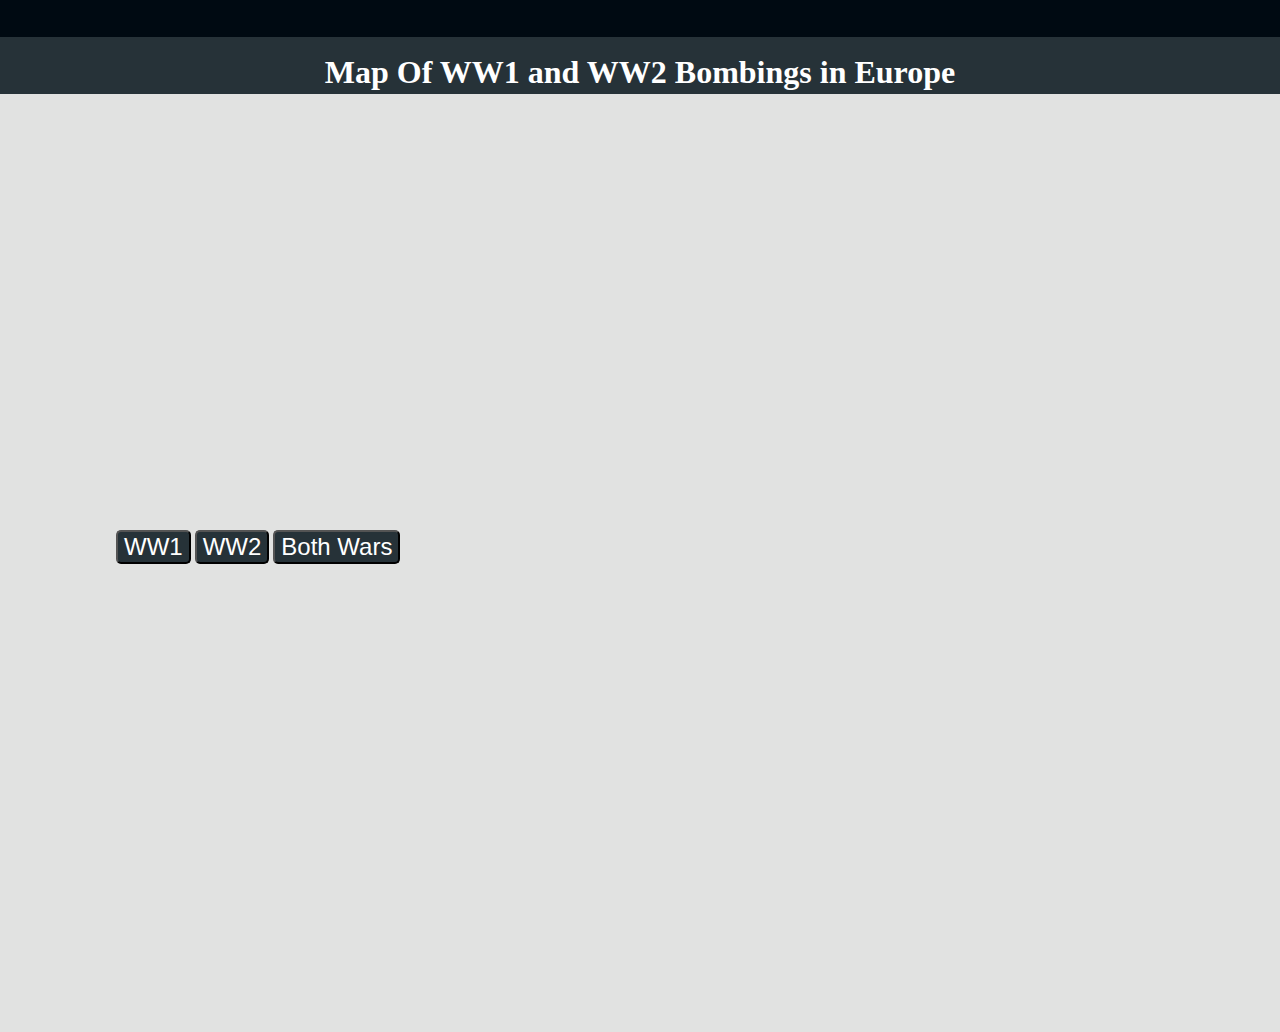
==== index.html @ a4fec405 "change div ordering" ====
<!DOCTYPE html>
<html lang="en" dir="ltr">

<head>
  <script src="https://d3js.org/d3.v5.min.js"></script>
  <script src="https://d3js.org/topojson.v2.min.js"></script>
     <link rel="stylesheet" href="all.css">
  <meta charset="utf-8">
  <title>Project 2</title>
</head>

<body>
  <div class="container">
    <div class="smallBar"></div>
    <div class="header">
      <h1>Map Of WW1 and WW2 Bombings in Europe</h1>
    </div>
    <div id="europeMap">

      <svg width="800" height="400" id="map"></svg>
      <div class="buttonDiv">
        <p>
          <button id="ww1Button">WW1</button>
          <button id="ww2Button">WW2</button>
          <button id="bothButton">Both Wars</button>
        </p>
      </div>
      <div id="brush"></div>

    </div>
    <div class="dataGroup">
      <svg width="600" height="400" id="data"></svg>

    </div>
  </div>


  <script type="text/javascript">
    let svg = d3.select("#map");
    let svg2 = d3.select("#data");

    let width = svg.attr("width");
    let height = svg.attr("height");

    let width2 = svg2.attr("width");
    let height2 = svg2.attr("height");

    let margin = {
      top: 10,
      right: 10,
      bottom: 10,
      left: 10
    };

    let mapWidth = width - margin.left - margin.right;
    let mapHeight = height - margin.top - margin.bottom;
    let mapGroup = svg.append("g").attr("transform", "translate(" + margin.left + "," + margin.top + ")");
    let dataGroup = svg2.append("g").attr("transform", "translate(" + margin.left + "," + margin.top + ")");


    const awaitData = async () => {

      const europe = await d3.json("europe.json");
      const ww1 = await d3.json("ww1.json");
      const ww2 = await d3.csv("wwII_newest.csv", d3.autoType);


      // let bogusValues = ["", null, "UNKNOWN OR NOT INDICATED", "UNIDENTIFIED", "undefined", "UNIDENTIFIED TARGETS", "UNIDENTIFIED TARGET", NaN];
      // ww2 = ww2.filter(d => !bogusValues.includes(d["COUNTRY_FLYING_MISSION"]) && !bogusValues.includes(d["TGT_INDUSTRY"]) && !bogusValues.includes(d["TGT_TYPE"]) && !bogusValues.includes(d["COUNTRY_FLYING_MISSION"]) && !bogusValues.includes(d["TGT_COUNTRY"]) && !bogusValues.includes(d["TGT_LOCATION"]));
console.log( typeof ww2[0]["MSNDATE"].substring(ww2[0]["MSNDATE"].length-4))

      var data1 = ww1;
      let countries = europe;

      let projection = d3.geoMercator().fitSize([mapWidth, mapHeight], countries);
      let path = d3.geoPath().projection(projection);

      ww1.forEach(d => {
        d["position"] = projection([d.LONGITUDE, d.LATITUDE]);
        d["year"] = Number(d.MSNDATE.substring(d.MSNDATE.length - 4));
      });

      ww2.forEach(d => {
        d["position"] = projection([d.LONGITUDE, d.LATITUDE]);
        if(typeof d.MSNDATE === 'string'){
          d["year"] = Number(d.MSNDATE.substring(d.MSNDATE.length - 4));
        }
      });


      let minYearWW1 = d3.min(ww1, d => d["year"]);
      let minYearWW2 = d3.min(ww2, d => d["year"]);
      let maxYearWW1 = d3.max(ww1, d => d["year"]);
      let maxYearWW2 = d3.max(ww2, d => d["year"]);

      mapGroup.selectAll("path").data(europe.features)
        .enter()
        .append("path")
        .attr("class", "country")
        .attr("id", d => d.properties.country)
        .attr("d", path);

      let zoom = d3.zoom()
        .scaleExtent([1, 15])
        .translateExtent([
          [-60, -60],
          [mapWidth + 50, mapHeight + 50]
        ])
        .on("zoom", zoomed);

      svg.call(zoom);
      svg.call(zoom.transform, d3.zoomIdentity);
      var transform;

      function zoomed() {
        transform = d3.event.transform;
        mapGroup.attr("transform", transform.toString());

        mapGroup.selectAll("circle")
          .attr("r", 1 / Math.sqrt(transform.k));

      }
      var circle;
      var circle2;
      //Buttons
      d3.select("#ww1Button").on("mouseup", () => {
        mapGroup.selectAll("circle").remove()
        updateMap(ww1, "ww1");
        d3.select("#brush").html("");
        makeBrush(ww1,'ww1');
        circle = mapGroup.selectAll(".ww1circle").data(ww1);

        circle.on("mouseover", function(data) {
          d3.select(this)
            .attr("fill", "black")
            .attr("r", 1.5);
          dataGroup.append("text")
            .attr("x",100)
            .attr("y", height / 4)
            .attr("class", "wow")
            .text(d => data['TGTLOCATION'] + ", " + data['TGTCOUNTRY'] + ", " + data["year"]);


        })
        circle.on("mouseout", function() {
          d3.select(this)
            .attr("fill", "orange")
            .attr("r", 2 / Math.sqrt(transform.k));
          d3.select(".wow").remove()

        })

      });

      d3.select("#ww2Button").on("mouseup", () => {
        mapGroup.selectAll("circle").remove()
        updateMap(ww2, "ww2");
        d3.select("#brush").html("");
        makeBrush(ww2, 'ww2');
        circle2 = mapGroup.selectAll(".ww2circle").data(ww2);

        circle2.on("mouseover", function(data) {
          d3.select(this)
            .attr("fill", "black")
            .attr("r", 2 / Math.sqrt(transform.k));
          dataGroup.append("text")
            .attr("x", 100)
            .attr("y", height2 / 4)
            .attr("id", "wow")
            .text(d => data['TGT_LOCATION'] + ", " + data["TGT_COUNTRY"] + ", " + data["year"]);

        })
        circle2.on("mouseout", function() {
          d3.select(this)
            .attr("fill", "#b85f75")
            .attr("r", 1 / Math.sqrt(transform.k));
          d3.select("#wow").remove()

        })
      });

      d3.select("#bothButton").on("mouseup", () => {
        var both = [ww1,ww2];
        updateMap(both,"bothWars");
        d3.select("#brush").html("");
        makeBrush(both,'both');
      });



      function updateMap(dataset, war) {
        if (war === "ww1") {
          circle = mapGroup.selectAll(".ww1circle").data(ww1);
          circle.enter()
            .append("circle")
            .attr("r", 1 / Math.sqrt(transform.k))
            .attr("opacity", 0.8)
            .attr("class", "ww1circle")
            .attr("cx", d => d.position[0])
            .attr("cy", d => d.position[1])
            .attr("year", d => d.year)
            .attr("fill", "orange");

        } else if (war === "ww2") {

          circle2 = mapGroup.selectAll(".ww2circle").data(ww2);
          circle2.enter()
            .append("circle")
            .attr("r", 1 / Math.sqrt(transform.k))
            .attr("opacity", 0.8)
            .attr("class", "ww2circle")
            .attr("cx", d => d.position[0])
            .attr("cy", d => d.position[1])
            .attr("year", d => d.year)
            .attr("fill", "#b85f75");
        } else {
          //ww1
          circle = mapGroup.selectAll(".ww1circle").data(ww1);
          circle.enter()
            .append("circle")
            .attr("r", 1 / Math.sqrt(transform.k))
            .attr("opacity", 0.8)
            .attr("class", "ww1circle")
            .attr("cx", d => d.position[0])
            .attr("cy", d => d.position[1])
            .attr("year", d => d.year)
            .attr("fill", "orange");
          //ww2
          circle2 = mapGroup.selectAll(".ww2circle").data(ww2);
          circle2.enter()
            .append("circle")
            .attr("r", 1 / Math.sqrt(transform.k))
            .attr("opacity", 0.8)
            .attr("class", "ww2circle")
            .attr("cx", d => d.position[0])
            .attr("cy", d => d.position[1])
            .attr("year", d => d.year)
            .attr("fill", "purple");
        }
      }

    }

    function makeBrush(data, war) {

      if(war === 'ww1'){

        var xScale = d3.scaleLinear().domain([1914,1919]).range([10, 490]);
        var xAxis = d3.axisBottom(xScale).tickFormat(d3.format("d"));

      } else if (war === 'ww2'){

        var xScale = d3.scaleLinear().domain([1939,1946]).range([10, 490]);
        var xAxis = d3.axisBottom(xScale).tickFormat(d3.format("d"));

      } else{
        var xScale = d3.scaleLinear().domain([1914,1946]).range([10, 490]);
        var xAxis = d3.axisBottom(xScale).tickFormat(d3.format("d"));
      }

      let brushContainer = d3.select("#brush").append("div").attr("class","brushSlider");
      brushContainer.append("div").text("Select Years");
      let brushSVG = brushContainer.append("svg").attr("width", 500).attr("height", 100);
      if(war === 'ww1'){
        xAxis = xAxis.ticks(6);
      }
      let axis = brushSVG.append("g").attr("transform", "translate("+0+","+80+")").call(xAxis);

      var brush = d3.brushX().extent([[10,0],[490,80]]).on("brush end", brushMove);

      function brushMove() {

        if (d3.event.selection !== null) {
          let startYear = xScale.invert(d3.event.selection[0]);
          let endYear = xScale.invert(d3.event.selection[1]);
          let showCircles;

          if(war === 'ww1'){
            showCircles = mapGroup.selectAll(".ww1circle").data(data);
            showCircles.attr("opacity", d => (d.year < startYear && d.year > endYear) ? 1: 0.05);

          } else if (war === 'ww2'){
            showCircles = mapGroup.selectAll(".ww2circle").data(data);
            showCircles.attr("opacity", d => (d.year < startYear && d.year > endYear) ? 1: 0.05);

          } else {
            showCircles = mapGroup.selectAll(".ww1circle").data(data[0]);
            showCircles.attr("opacity", d => (d.year < startYear && d.year > endYear) ? 1: 0.05);
            showCircles = mapGroup.selectAll(".ww2circle").data(data[1]);
            showCircles.attr("opacity", d => (d.year < startYear && d.year > endYear) ? 1: 0.05);

          }
        } else {
          mapGroup.selectAll("circle").attr("opacity", 1);
        }
      }

      brushSVG.append("g").attr("class","actualBrush").call(brush);
    }


    awaitData();
  </script>
</body>

</html>
---- all.css ----
html {
  background-color: #e1e2e1;
  margin: 0;
  padding: 0;
}

body {
  margin: 0;
  padding: 0;
}

.container {
  display: flex;
  align-items: center;
  flex-wrap: wrap;
}

.container>div {
  display: inline-block;
  padding: 1em;
  /* border: 2px solid #f00; */
}

.smallBar {
  height: 5px;
  width: 100%;
  background-color: #000a12;
}

.header {
  text-align: center;
  justify-content: center;
  height: 25px;
  width: 100%;
  background-color: #263238;
}

#europeMap {
  width:50%;
}

.dataGroup{
flex:1;
align-items: center;
justify-content: center;
}

h1 {
  /* font-size: 30px; */
  font-family: "Bookman Old Style";
  color: white;
  margin-top: 1px;
}

.buttonDiv{
  margin-left:100px;
}

button{
  font-size: 24px;
  margin: 0 auto;
  border-radius: 5px;
  background-color:#263238;
  color:white;
}

/* .country {
  fill: rgba(8, 81, 156, 0.6);
  stroke: rgba(8, 81, 156, 0.2);
  stroke-width: 1px;
} */

.country {
  fill: rgba(8, 81, 156, 0.6);
  stroke: rgba(8, 81, 156, 0.2);
  stroke-width: 1px;
}
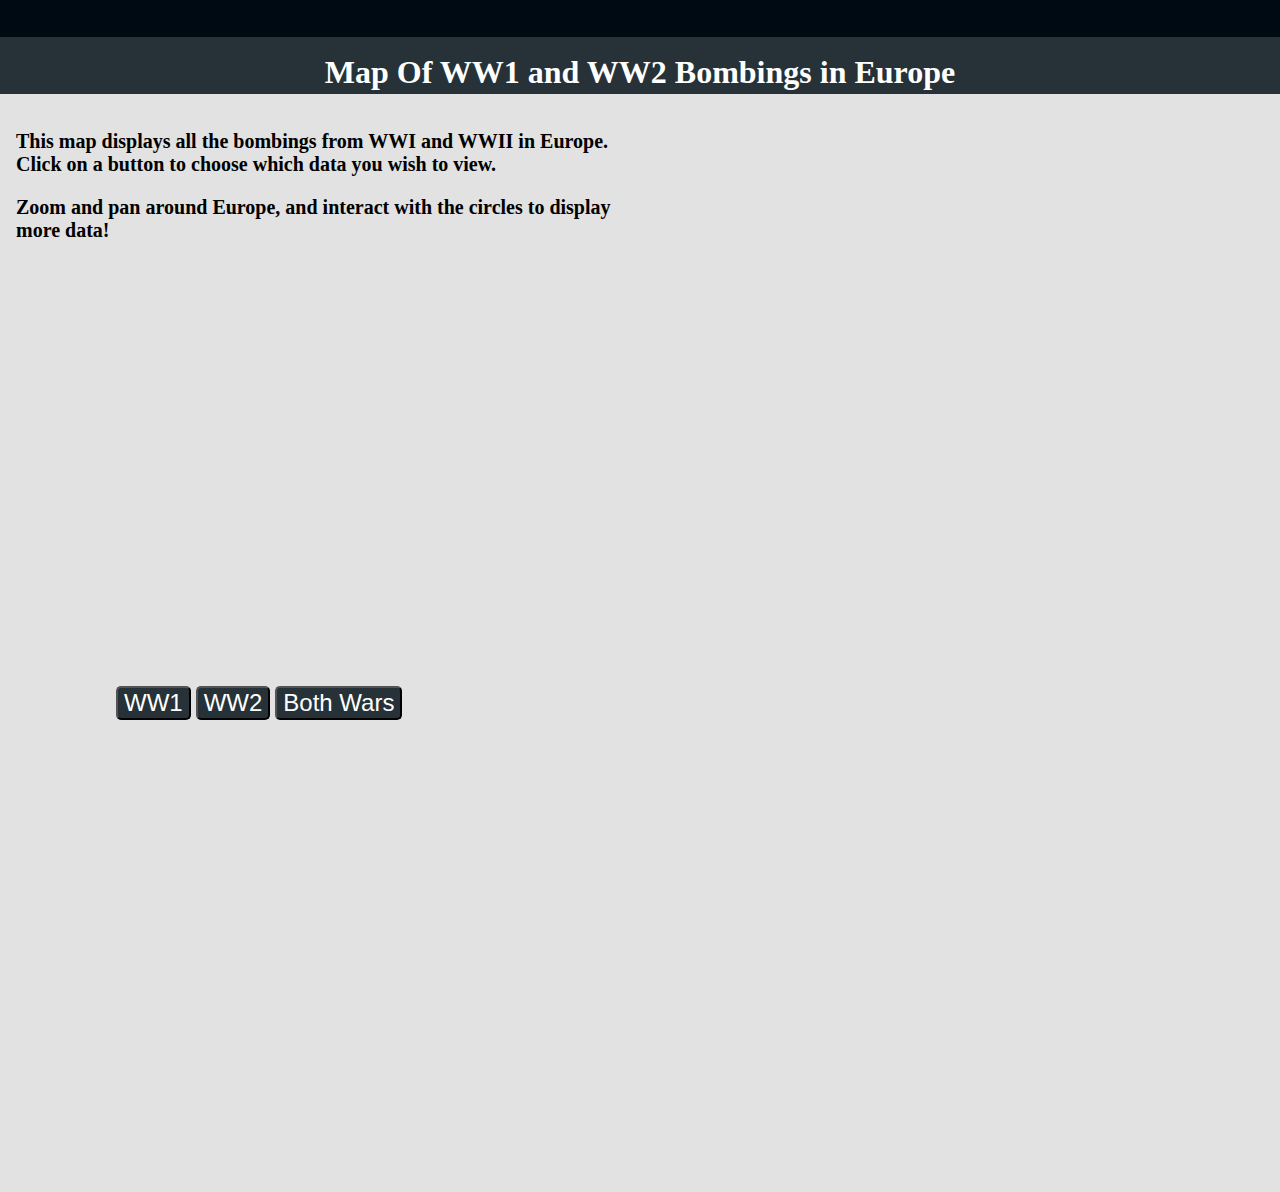
==== commit 4707836e: "Text describing graph" ====
--- a/index.html
+++ b/index.html
@@ -16,7 +16,13 @@
       <h1>Map Of WW1 and WW2 Bombings in Europe</h1>
     </div>
     <div id="europeMap">
-
+      <p>
+        This map displays all the bombings from WWI and WWII in Europe. Click on a button to choose
+        which data you wish to view.
+      </p>
+      <p>
+        Zoom and pan around Europe, and interact with the circles to display more data!
+      </p>
       <svg width="800" height="400" id="map"></svg>
       <div class="buttonDiv">
         <p>
@@ -62,12 +68,7 @@
 
       const europe = await d3.json("europe.json");
       const ww1 = await d3.json("ww1.json");
-      const ww2 = await d3.csv("wwII_newest.csv", d3.autoType);
-
-
-      // let bogusValues = ["", null, "UNKNOWN OR NOT INDICATED", "UNIDENTIFIED", "undefined", "UNIDENTIFIED TARGETS", "UNIDENTIFIED TARGET", NaN];
-      // ww2 = ww2.filter(d => !bogusValues.includes(d["COUNTRY_FLYING_MISSION"]) && !bogusValues.includes(d["TGT_INDUSTRY"]) && !bogusValues.includes(d["TGT_TYPE"]) && !bogusValues.includes(d["COUNTRY_FLYING_MISSION"]) && !bogusValues.includes(d["TGT_COUNTRY"]) && !bogusValues.includes(d["TGT_LOCATION"]));
-console.log( typeof ww2[0]["MSNDATE"].substring(ww2[0]["MSNDATE"].length-4))
+      let ww2 = await d3.csv("wwII_newest.csv", d3.autoType);
 
       var data1 = ww1;
       let countries = europe;
@@ -87,6 +88,7 @@
         }
       });
 
+      ww2 = ww2.filter(d => !isNaN(d["position"][0]) && !isNaN(d["position"][1]));
 
       let minYearWW1 = d3.min(ww1, d => d["year"]);
       let minYearWW2 = d3.min(ww2, d => d["year"]);
@@ -126,6 +128,7 @@
       d3.select("#ww1Button").on("mouseup", () => {
         mapGroup.selectAll("circle").remove()
         updateMap(ww1, "ww1");
+        mapGroup.selectAll("circle").attr("visibility", "visible");
         d3.select("#brush").html("");
         makeBrush(ww1,'ww1');
         circle = mapGroup.selectAll(".ww1circle").data(ww1);
@@ -155,6 +158,7 @@
       d3.select("#ww2Button").on("mouseup", () => {
         mapGroup.selectAll("circle").remove()
         updateMap(ww2, "ww2");
+        mapGroup.selectAll("circle").attr("visibility", "visible");
         d3.select("#brush").html("");
         makeBrush(ww2, 'ww2');
         circle2 = mapGroup.selectAll(".ww2circle").data(ww2);
@@ -182,8 +186,52 @@
       d3.select("#bothButton").on("mouseup", () => {
         var both = [ww1,ww2];
         updateMap(both,"bothWars");
+        mapGroup.selectAll("circle").attr("visibility", "visible");
         d3.select("#brush").html("");
         makeBrush(both,'both');
+        //WW1 Circle Mouseovers
+        circle = mapGroup.selectAll(".ww1circle").data(ww1);
+
+        circle.on("mouseover", function(data) {
+          d3.select(this)
+            .attr("fill", "black")
+            .attr("r", 1.5);
+          dataGroup.append("text")
+            .attr("x",100)
+            .attr("y", height / 4)
+            .attr("class", "wow")
+            .text(d => data['TGTLOCATION'] + ", " + data['TGTCOUNTRY'] + ", " + data["year"]);
+
+
+        })
+        circle.on("mouseout", function() {
+          d3.select(this)
+            .attr("fill", "orange")
+            .attr("r", 2 / Math.sqrt(transform.k));
+          d3.select(".wow").remove()
+
+        })
+        //WW2 MouseOvers
+        circle2 = mapGroup.selectAll(".ww2circle").data(ww2);
+
+        circle2.on("mouseover", function(data) {
+          d3.select(this)
+            .attr("fill", "black")
+            .attr("r", 2 / Math.sqrt(transform.k));
+          dataGroup.append("text")
+            .attr("x", 100)
+            .attr("y", height2 / 4)
+            .attr("id", "wow")
+            .text(d => data['TGT_LOCATION'] + ", " + data["TGT_COUNTRY"] + ", " + data["year"]);
+
+        })
+        circle2.on("mouseout", function() {
+          d3.select(this)
+            .attr("fill", "#b85f75")
+            .attr("r", 1 / Math.sqrt(transform.k));
+          d3.select("#wow").remove()
+
+        })
       });
 
 
@@ -242,27 +290,29 @@
     }
 
     function makeBrush(data, war) {
-
+      //Brush design modeled after class notes on 3/13
       if(war === 'ww1'){
 
-        var xScale = d3.scaleLinear().domain([1914,1919]).range([10, 490]);
+        var xScale = d3.scaleLinear().domain([1914,1919]).range([10, 480]);
         var xAxis = d3.axisBottom(xScale).tickFormat(d3.format("d"));
 
       } else if (war === 'ww2'){
 
-        var xScale = d3.scaleLinear().domain([1939,1946]).range([10, 490]);
+        var xScale = d3.scaleLinear().domain([1939,1946]).range([10, 480]);
         var xAxis = d3.axisBottom(xScale).tickFormat(d3.format("d"));
 
       } else{
-        var xScale = d3.scaleLinear().domain([1914,1946]).range([10, 490]);
+        var xScale = d3.scaleLinear().domain([1914,1946]).range([10, 480]);
         var xAxis = d3.axisBottom(xScale).tickFormat(d3.format("d"));
       }
 
       let brushContainer = d3.select("#brush").append("div").attr("class","brushSlider");
-      brushContainer.append("div").text("Select Years");
+      brushContainer.append("div").attr("id", "yearsSelected").text("Select Years:");
       let brushSVG = brushContainer.append("svg").attr("width", 500).attr("height", 100);
       if(war === 'ww1'){
         xAxis = xAxis.ticks(6);
+      } else if (war === 'ww2'){
+        xAxis = xAxis.ticks(8);
       }
       let axis = brushSVG.append("g").attr("transform", "translate("+0+","+80+")").call(xAxis);
 
@@ -271,31 +321,33 @@
       function brushMove() {
 
         if (d3.event.selection !== null) {
-          let startYear = xScale.invert(d3.event.selection[0]);
-          let endYear = xScale.invert(d3.event.selection[1]);
+          let startYear = Math.floor(xScale.invert(d3.event.selection[0]));
+          let endYear = Math.ceil(xScale.invert(d3.event.selection[1]));
+          d3.select("#yearsSelected").text("Displaying years " + startYear + "-" + endYear +". Click slider to reset.");
           let showCircles;
 
           if(war === 'ww1'){
             showCircles = mapGroup.selectAll(".ww1circle").data(data);
-            showCircles.attr("opacity", d => (d.year < startYear && d.year > endYear) ? 1: 0.05);
+            showCircles.attr("visibility", d => (d.year >= startYear && d.year <= endYear) ? "visible": "hidden");
 
           } else if (war === 'ww2'){
             showCircles = mapGroup.selectAll(".ww2circle").data(data);
-            showCircles.attr("opacity", d => (d.year < startYear && d.year > endYear) ? 1: 0.05);
+            showCircles.attr("visibility", d => (d.year >= startYear && d.year <= endYear) ? "visible": "hidden");
 
           } else {
             showCircles = mapGroup.selectAll(".ww1circle").data(data[0]);
-            showCircles.attr("opacity", d => (d.year < startYear && d.year > endYear) ? 1: 0.05);
+            showCircles.attr("visibility", d => (d.year >= startYear && d.year <= endYear) ? "visible": "hidden");
             showCircles = mapGroup.selectAll(".ww2circle").data(data[1]);
-            showCircles.attr("opacity", d => (d.year < startYear && d.year > endYear) ? 1: 0.05);
+            showCircles.attr("visibility", d => (d.year >= startYear && d.year <= endYear) ? "visible": "hidden");
 
           }
         } else {
-          mapGroup.selectAll("circle").attr("opacity", 1);
+          mapGroup.selectAll("circle").attr("visibility", "visible");
+          d3.select("#yearsSelected").text("Select Years:")
         }
       }
 
-      brushSVG.append("g").attr("class","actualBrush").call(brush);
+      brushSVG.append("g").attr("class","actualBrush").call(brush).call(brush.move, [150,350]);
     }
 
 
--- a/all.css
+++ b/all.css
@@ -64,6 +64,18 @@
   color:white;
 }
 
+#yearsSelected {
+  font-family: "Bookman Old Style";
+  font-size: 20px;
+  font-weight: bold;
+}
+
+p {
+  font-family: "Bookman Old Style";
+  font-size: 20px;
+  font-weight: bold;
+}
+
 /* .country {
   fill: rgba(8, 81, 156, 0.6);
   stroke: rgba(8, 81, 156, 0.2);
